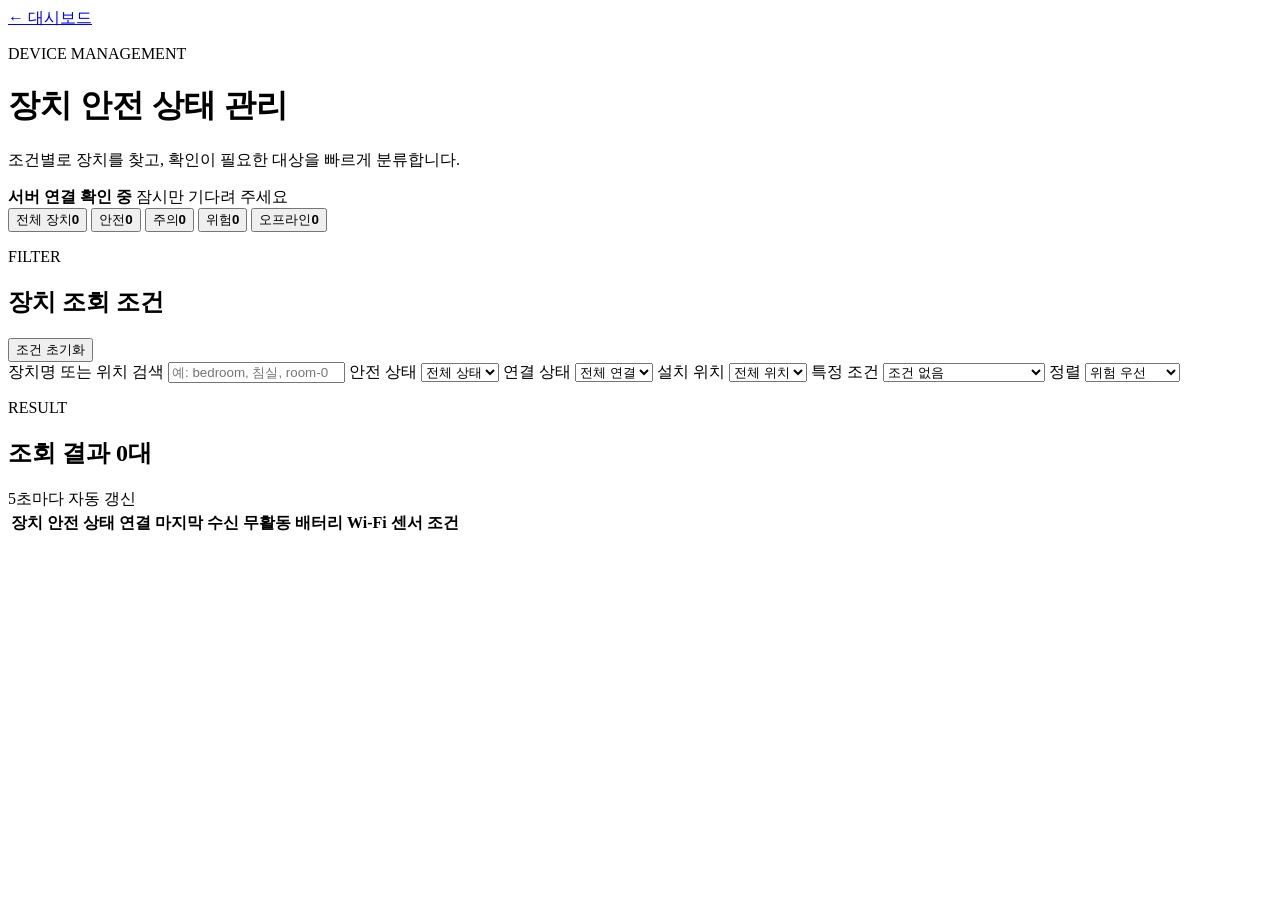
==== app/static/devices.html @ 2fdec6b6 "별도 장치 관리 페이지 추가" ====
<!doctype html>
<html lang="ko">
<head>
  <meta charset="utf-8">
  <meta name="viewport" content="width=device-width, initial-scale=1">
  <meta name="theme-color" content="#123c34">
  <title>장치 관리 | IoT LoneCare</title>
  <link rel="stylesheet" href="/static/style.css">
  <link rel="stylesheet" href="/static/devices.css">
</head>
<body class="devices-page">
  <header class="management-header">
    <div class="management-header-inner">
      <div>
        <a class="back-link" href="/">← 대시보드</a>
        <p class="eyebrow">DEVICE MANAGEMENT</p>
        <h1>장치 안전 상태 관리</h1>
        <p class="subtitle">조건별로 장치를 찾고, 확인이 필요한 대상을 빠르게 분류합니다.</p>
      </div>
      <div class="connection management-connection" role="status" aria-live="polite">
        <span id="connection-dot"></span>
        <div>
          <strong id="connection-text">서버 연결 확인 중</strong>
          <span id="updated-at">잠시만 기다려 주세요</span>
        </div>
      </div>
    </div>
  </header>

  <main class="management-main">
    <section class="management-summary" aria-label="장치 상태 요약">
      <button class="management-stat active" type="button" data-quick-status="all">
        <span>전체 장치</span><strong id="total-count">0</strong>
      </button>
      <button class="management-stat normal" type="button" data-quick-status="normal">
        <span>안전</span><strong id="safe-count">0</strong>
      </button>
      <button class="management-stat warning" type="button" data-quick-status="warning">
        <span>주의</span><strong id="caution-count">0</strong>
      </button>
      <button class="management-stat danger" type="button" data-quick-status="danger">
        <span>위험</span><strong id="risk-count">0</strong>
      </button>
      <button class="management-stat offline" type="button" data-quick-connection="offline">
        <span>오프라인</span><strong id="offline-count">0</strong>
      </button>
    </section>

    <section class="filter-panel" aria-labelledby="filter-title">
      <div class="filter-heading">
        <div>
          <p class="eyebrow">FILTER</p>
          <h2 id="filter-title">장치 조회 조건</h2>
        </div>
        <button id="reset-filters" class="reset-button" type="button">조건 초기화</button>
      </div>
      <div class="filter-grid">
        <label class="search-field">
          <span>장치명 또는 위치 검색</span>
          <input id="search-filter" type="search" placeholder="예: bedroom, 침실, room-001">
        </label>
        <label>
          <span>안전 상태</span>
          <select id="status-filter">
            <option value="all">전체 상태</option>
            <option value="danger">위험만</option>
            <option value="warning">주의만</option>
            <option value="normal">안전만</option>
          </select>
        </label>
        <label>
          <span>연결 상태</span>
          <select id="connection-filter">
            <option value="all">전체 연결</option>
            <option value="online">온라인</option>
            <option value="offline">오프라인</option>
          </select>
        </label>
        <label>
          <span>설치 위치</span>
          <select id="location-filter">
            <option value="all">전체 위치</option>
          </select>
        </label>
        <label>
          <span>특정 조건</span>
          <select id="condition-filter">
            <option value="all">조건 없음</option>
            <option value="pressure">압력 감지 + 움직임 없음</option>
            <option value="low-battery">저배터리 20% 이하</option>
            <option value="no-battery">배터리 정보 없음</option>
            <option value="needs-attention">주의·위험·오프라인</option>
          </select>
        </label>
        <label>
          <span>정렬</span>
          <select id="sort-filter">
            <option value="priority">위험 우선</option>
            <option value="recent">최근 수신 순</option>
            <option value="inactive">무활동 긴 순</option>
            <option value="name">장치명 순</option>
          </select>
        </label>
      </div>
    </section>

    <section class="device-results" aria-labelledby="result-title">
      <div class="result-heading">
        <div>
          <p class="eyebrow">RESULT</p>
          <h2 id="result-title">조회 결과 <span id="result-count">0</span>대</h2>
        </div>
        <span class="refresh-note">5초마다 자동 갱신</span>
      </div>
      <div class="device-table-wrap">
        <table class="device-table">
          <thead>
            <tr>
              <th>장치</th>
              <th>안전 상태</th>
              <th>연결</th>
              <th>마지막 수신</th>
              <th>무활동</th>
              <th>배터리</th>
              <th>Wi-Fi</th>
              <th>센서 조건</th>
            </tr>
          </thead>
          <tbody id="device-table-body"></tbody>
        </table>
        <div id="device-card-list" class="management-card-list"></div>
        <div id="no-results" class="empty-state" hidden>
          <strong>조건에 맞는 장치가 없습니다</strong>
          <p>조회 조건을 변경하거나 초기화해 주세요.</p>
        </div>
      </div>
      <nav id="pagination" class="pagination" aria-label="장치 목록 페이지"></nav>
    </section>
  </main>

  <script src="/static/devices.js"></script>
</body>
</html>
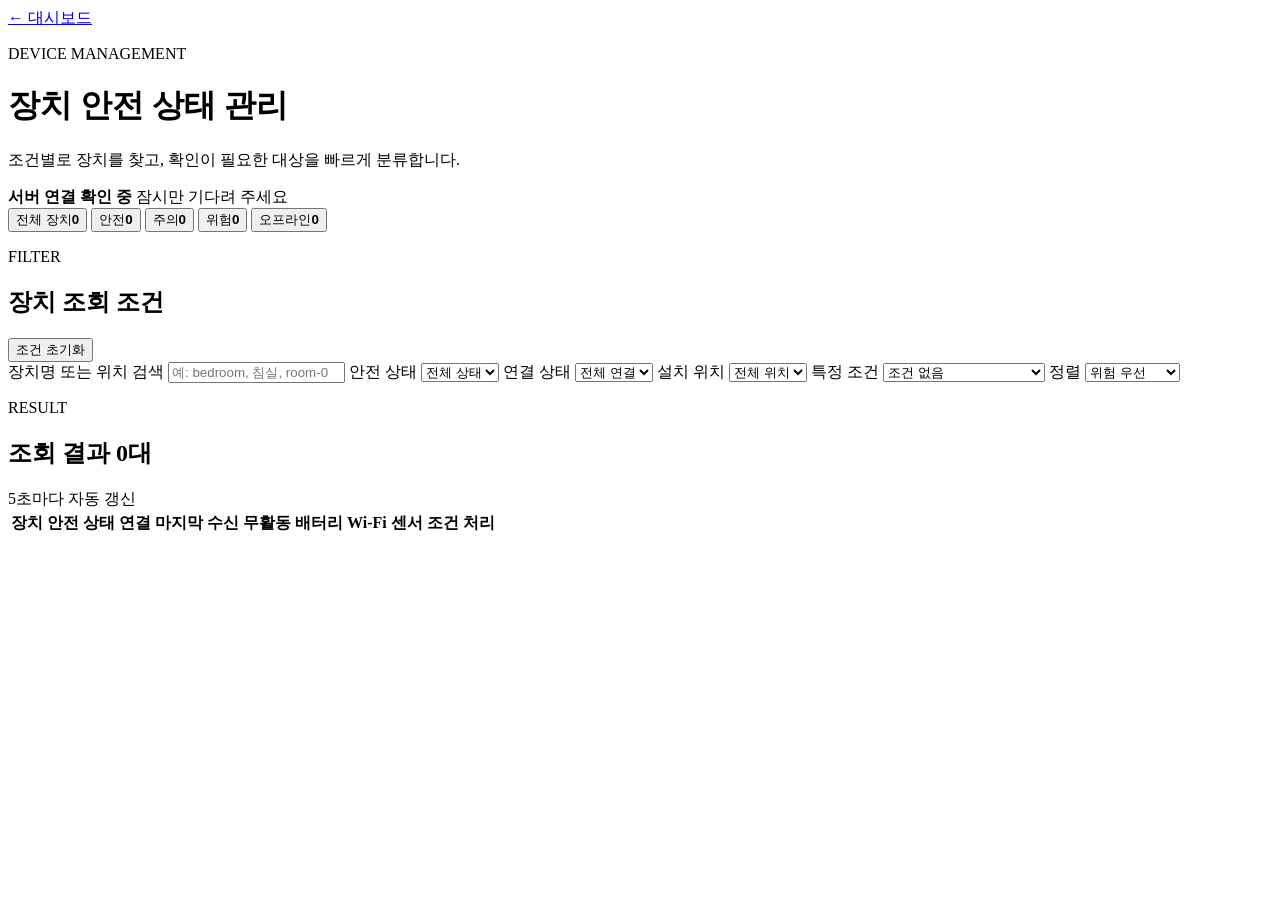
==== commit 00239d32: "UI 최적화" ====
--- a/app/static/devices.html
+++ b/app/static/devices.html
@@ -124,6 +124,7 @@
               <th>배터리</th>
               <th>Wi-Fi</th>
               <th>센서 조건</th>
+              <th>처리</th>
             </tr>
           </thead>
           <tbody id="device-table-body"></tbody>
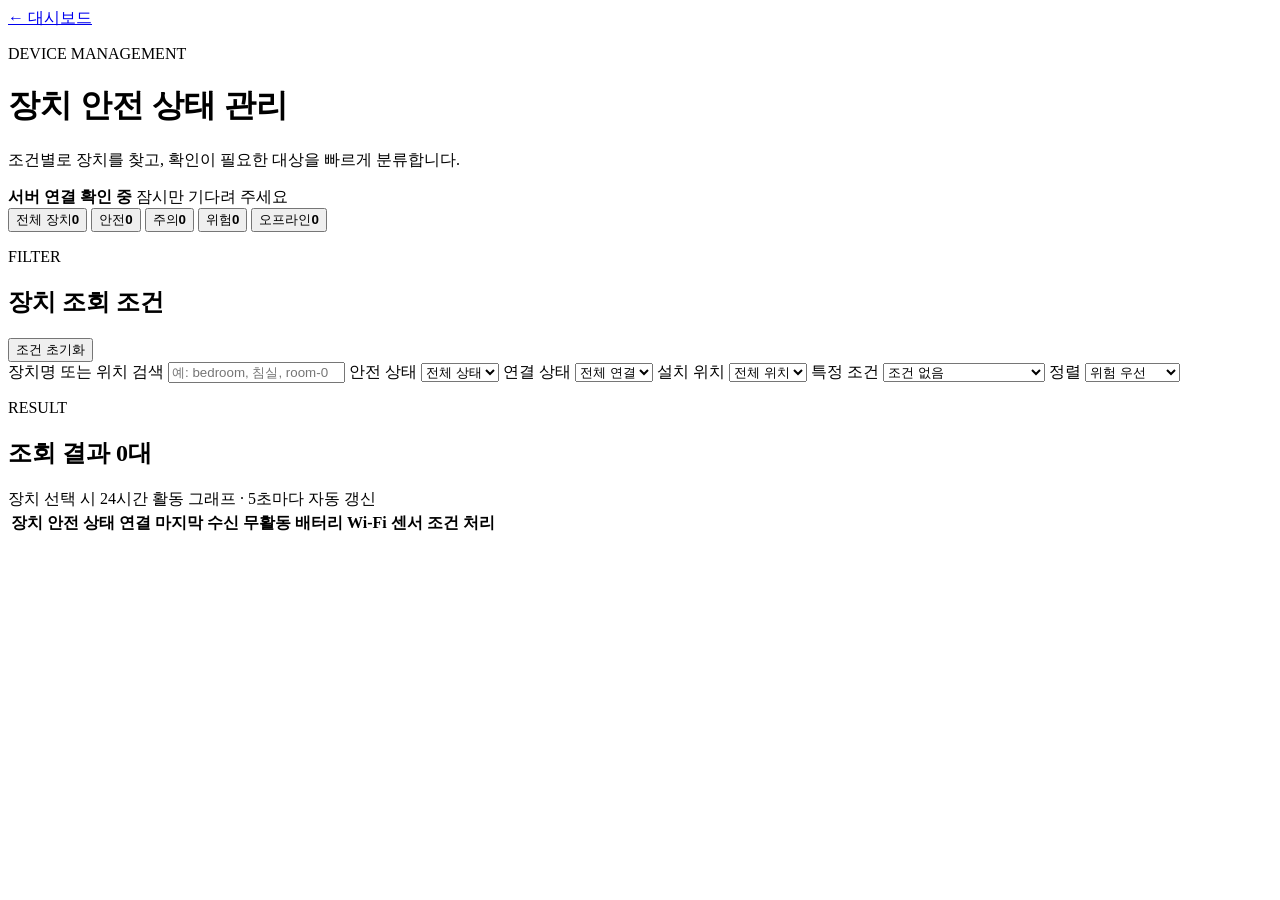
==== commit 525b7a70: "꺾은선 그래프 구현" ====
--- a/app/static/devices.html
+++ b/app/static/devices.html
@@ -110,7 +110,7 @@
           <p class="eyebrow">RESULT</p>
           <h2 id="result-title">조회 결과 <span id="result-count">0</span>대</h2>
         </div>
-        <span class="refresh-note">5초마다 자동 갱신</span>
+        <span class="refresh-note">장치 선택 시 24시간 활동 그래프 · 5초마다 자동 갱신</span>
       </div>
       <div class="device-table-wrap">
         <table class="device-table">
@@ -139,6 +139,26 @@
     </section>
   </main>
 
+  <dialog id="device-activity-dialog" class="device-activity-dialog" aria-labelledby="activity-dialog-title">
+    <div class="activity-dialog-panel">
+      <header class="activity-dialog-header">
+        <div>
+          <p class="eyebrow">ACTIVITY DETAIL</p>
+          <h2 id="activity-dialog-title">24시간 활동 감지</h2>
+          <p id="activity-dialog-device" class="activity-dialog-device"></p>
+        </div>
+        <button class="activity-dialog-close" type="button" data-close-activity aria-label="활동 그래프 닫기">×</button>
+      </header>
+      <div id="device-activity-chart" class="device-activity-chart">
+        <div class="activity-chart-message">활동 데이터를 불러오는 중입니다.</div>
+      </div>
+      <div class="activity-dialog-legend">
+        <span><i></i>시간당 활동 감지 건수</span>
+        <span>최근 24시간 · 1시간 단위</span>
+      </div>
+    </div>
+  </dialog>
+
   <script src="/static/devices.js"></script>
 </body>
 </html>
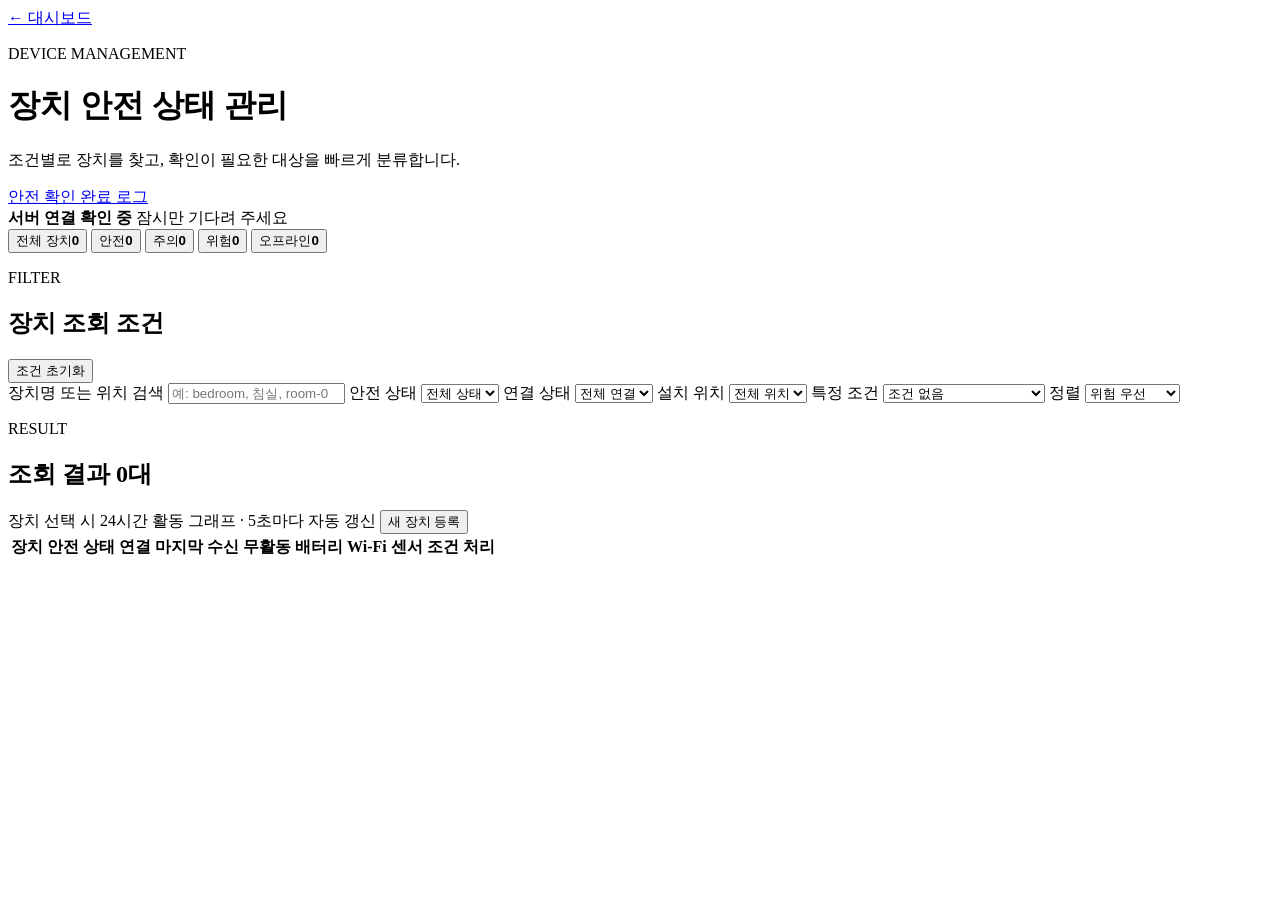
==== commit 3ab9e2a2: "이제 센서류만 끝내자...." ====
--- a/app/static/devices.html
+++ b/app/static/devices.html
@@ -17,11 +17,16 @@
         <h1>장치 안전 상태 관리</h1>
         <p class="subtitle">조건별로 장치를 찾고, 확인이 필요한 대상을 빠르게 분류합니다.</p>
       </div>
-      <div class="connection management-connection" role="status" aria-live="polite">
-        <span id="connection-dot"></span>
-        <div>
-          <strong id="connection-text">서버 연결 확인 중</strong>
-          <span id="updated-at">잠시만 기다려 주세요</span>
+      <div class="management-header-actions">
+        <nav class="management-nav" aria-label="관리 메뉴">
+          <a href="/resolutions">안전 확인 완료 로그</a>
+        </nav>
+        <div class="connection management-connection" role="status" aria-live="polite">
+          <span id="connection-dot"></span>
+          <div>
+            <strong id="connection-text">서버 연결 확인 중</strong>
+            <span id="updated-at">잠시만 기다려 주세요</span>
+          </div>
         </div>
       </div>
     </div>
@@ -110,8 +115,12 @@
           <p class="eyebrow">RESULT</p>
           <h2 id="result-title">조회 결과 <span id="result-count">0</span>대</h2>
         </div>
-        <span class="refresh-note">장치 선택 시 24시간 활동 그래프 · 5초마다 자동 갱신</span>
-      </div>
+        <div class="result-actions">
+          <span class="refresh-note">장치 선택 시 24시간 활동 그래프 · 5초마다 자동 갱신</span>
+          <button id="create-device-button" class="primary-management-button" type="button">새 장치 등록</button>
+        </div>
+      </div>
+      <div id="recent-resolution-list" class="recent-resolution-list" hidden></div>
       <div class="device-table-wrap">
         <table class="device-table">
           <thead>
@@ -152,6 +161,17 @@
       <div id="device-activity-chart" class="device-activity-chart">
         <div class="activity-chart-message">활동 데이터를 불러오는 중입니다.</div>
       </div>
+      <section id="device-safety-context" class="device-safety-context">
+        <div class="activity-chart-message compact">안전 확인 상태를 불러오는 중입니다.</div>
+      </section>
+      <button id="activity-contact-button" class="activity-contact-button" type="button">
+        <span class="activity-contact-icon" aria-hidden="true">☎</span>
+        <span class="activity-contact-body">
+          <strong>보호자 / 담당자 연락처 관리</strong>
+          <small>긴급 연락 순서와 담당자 정보를 확인하고 수정합니다.</small>
+        </span>
+        <span class="activity-contact-arrow" aria-hidden="true">→</span>
+      </button>
       <div class="activity-dialog-legend">
         <span><i></i>시간당 활동 감지 건수</span>
         <span>최근 24시간 · 1시간 단위</span>
@@ -159,6 +179,157 @@
     </div>
   </dialog>
 
+  <dialog id="safety-resolution-dialog" class="safety-resolution-dialog" aria-labelledby="resolution-dialog-title">
+    <form id="safety-resolution-form" class="resolution-dialog-panel">
+      <header class="activity-dialog-header">
+        <div>
+          <p class="eyebrow">SAFETY CONFIRMATION</p>
+          <h2 id="resolution-dialog-title">안전 확인 완료 처리</h2>
+          <p id="resolution-dialog-device" class="activity-dialog-device"></p>
+        </div>
+        <button class="activity-dialog-close" type="button" data-close-resolution aria-label="안전 확인 창 닫기">×</button>
+      </header>
+
+      <section class="resolution-reason-section">
+        <h3>왜 안전 확인이 필요했나요?</h3>
+        <div id="resolution-reason-list" class="safety-reason-list">
+          <div class="activity-chart-message compact">미확인 원인을 불러오는 중입니다.</div>
+        </div>
+      </section>
+
+      <fieldset class="resolution-methods">
+        <legend>어떤 방식으로 안전을 확인했나요?</legend>
+        <label>
+          <input type="radio" name="resolution_method" value="in_person" checked>
+          <span><strong>현장 방문</strong><small>직접 방문하여 상태를 확인했습니다.</small></span>
+        </label>
+        <label>
+          <input type="radio" name="resolution_method" value="phone_call">
+          <span><strong>전화 통화</strong><small>본인과 통화하여 안전을 확인했습니다.</small></span>
+        </label>
+        <label>
+          <input type="radio" name="resolution_method" value="caregiver_contact">
+          <span><strong>보호자 확인</strong><small>보호자 또는 담당자에게 확인했습니다.</small></span>
+        </label>
+        <label>
+          <input type="radio" name="resolution_method" value="sensor_check">
+          <span><strong>센서 점검</strong><small>센서 연결과 측정 상태를 점검했습니다.</small></span>
+        </label>
+        <label>
+          <input type="radio" name="resolution_method" value="false_alarm">
+          <span><strong>오탐 처리</strong><small>환경이나 센서 조건에 따른 오탐으로 판단했습니다.</small></span>
+        </label>
+        <label>
+          <input type="radio" name="resolution_method" value="other">
+          <span><strong>기타</strong><small>목록에 없는 해결 방식을 직접 입력합니다.</small></span>
+        </label>
+      </fieldset>
+      <label id="resolution-other-field" class="resolution-other-field" hidden>
+        <span>기타 해결 방식</span>
+        <textarea id="resolution-other-detail" name="resolution_detail" maxlength="500" placeholder="어떤 방식으로 안전을 확인했는지 입력해 주세요."></textarea>
+      </label>
+
+      <div class="resolution-dialog-actions">
+        <button class="resolution-cancel" type="button" data-close-resolution>취소</button>
+        <button id="submit-resolution" class="resolution-submit" type="submit">안전 확인 완료</button>
+      </div>
+    </form>
+  </dialog>
+
+  <dialog id="device-editor-dialog" class="management-dialog" aria-labelledby="device-editor-title">
+    <form id="device-editor-form" class="management-dialog-panel">
+      <header class="activity-dialog-header">
+        <div>
+          <p class="eyebrow">DEVICE SETUP</p>
+          <h2 id="device-editor-title">새 장치 등록</h2>
+          <p class="activity-dialog-device">설치 정보와 센서 구성을 등록합니다.</p>
+        </div>
+        <button class="activity-dialog-close" type="button" data-close-device-editor aria-label="장치 편집 창 닫기">×</button>
+      </header>
+      <div class="management-form-grid">
+        <label><span>장치 ID</span><input id="device-id-input" name="device_id" required maxlength="100" placeholder="예: LC-ROOM-301"></label>
+        <label><span>장치 이름</span><input name="name" required maxlength="100" placeholder="예: 라온채-301호"></label>
+        <label><span>설치 위치</span><input name="location" required maxlength="100" placeholder="예: 라온채 3층"></label>
+        <label><span>방 이름</span><input name="room_name" required maxlength="100" placeholder="예: 301호 거실"></label>
+        <label><span>위험 기준 선택</span>
+          <select name="risk_profile">
+            <option value="default">기본 기준</option>
+            <option value="sensitive">민감 기준</option>
+            <option value="relaxed">완화 기준</option>
+          </select>
+        </label>
+      </div>
+      <fieldset class="sensor-type-fieldset">
+        <legend>센서 종류</legend>
+        <label><input type="checkbox" name="sensor_types" value="pir" checked> PIR 움직임 센서</label>
+        <label><input type="checkbox" name="sensor_types" value="pressure" checked> 압력 센서</label>
+        <label><input type="checkbox" name="sensor_types" value="battery" checked> 배터리 센서</label>
+        <label><input type="checkbox" name="sensor_types" value="wifi" checked> Wi-Fi 상태 센서</label>
+      </fieldset>
+      <div class="management-form-grid linked-contact-fields">
+        <label><span>보호자 연결</span><input name="guardian_name" maxlength="100" placeholder="보호자 이름"></label>
+        <label><span>보호자 연락처</span><input name="guardian_phone" maxlength="30" placeholder="010-0000-0000"></label>
+        <label><span>담당자 연결</span><input name="worker_name" maxlength="100" placeholder="담당 복지사 이름"></label>
+        <label><span>담당자 연락처</span><input name="worker_phone" maxlength="30" placeholder="010-0000-0000"></label>
+      </div>
+      <p id="device-editor-error" class="management-form-error" hidden></p>
+      <div class="resolution-dialog-actions">
+        <button class="resolution-cancel" type="button" data-close-device-editor>취소</button>
+        <button id="device-editor-submit" class="resolution-submit" type="submit">장치 저장</button>
+      </div>
+    </form>
+  </dialog>
+
+  <dialog id="contact-dialog" class="management-dialog" aria-labelledby="contact-dialog-title">
+    <form id="contact-form" class="management-dialog-panel">
+      <header class="activity-dialog-header">
+        <div>
+          <p class="eyebrow">CONTACT MANAGEMENT</p>
+          <h2 id="contact-dialog-title">보호자 / 담당자 연락처 관리</h2>
+          <p id="contact-dialog-device" class="activity-dialog-device"></p>
+        </div>
+        <button class="activity-dialog-close" type="button" data-close-contact aria-label="연락처 관리 창 닫기">×</button>
+      </header>
+      <div class="management-form-grid contact-form-grid">
+        <label><span>보호자 이름</span><input name="guardian_name" maxlength="100"></label>
+        <label><span>보호자 전화번호</span><input name="guardian_phone" maxlength="30"></label>
+        <label><span>관계</span><input name="guardian_relation" maxlength="50" placeholder="예: 자녀"></label>
+        <label><span>담당 복지사 이름</span><input name="worker_name" maxlength="100"></label>
+        <label><span>담당 복지사 연락처</span><input name="worker_phone" maxlength="30"></label>
+        <label><span>긴급 연락 우선순위</span>
+          <select name="emergency_priority">
+            <option value="guardian_first">보호자 우선</option>
+            <option value="worker_first">담당 복지사 우선</option>
+            <option value="center_first">관리센터 우선</option>
+          </select>
+        </label>
+        <label class="wide-field"><span>관리센터 연락처</span><input name="center_phone" maxlength="30"></label>
+      </div>
+      <section id="contact-priority-preview" class="contact-priority-preview"></section>
+      <p id="contact-form-error" class="management-form-error" hidden></p>
+      <div class="resolution-dialog-actions">
+        <button class="resolution-cancel" type="button" data-close-contact>취소</button>
+        <button class="resolution-submit" type="submit">연락처 저장</button>
+      </div>
+    </form>
+  </dialog>
+
+  <dialog id="workflow-dialog" class="management-dialog workflow-dialog" aria-labelledby="workflow-dialog-title">
+    <div class="management-dialog-panel">
+      <header class="activity-dialog-header">
+        <div>
+          <p class="eyebrow">RESPONSE WORKFLOW</p>
+          <h2 id="workflow-dialog-title">위험 알림 대응 절차</h2>
+          <p id="workflow-dialog-device" class="activity-dialog-device"></p>
+        </div>
+        <button class="activity-dialog-close" type="button" data-close-workflow aria-label="대응 절차 창 닫기">×</button>
+      </header>
+      <div id="workflow-content" class="workflow-content">
+        <div class="activity-chart-message compact">처리 단계를 불러오는 중입니다.</div>
+      </div>
+    </div>
+  </dialog>
+
   <script src="/static/devices.js"></script>
 </body>
 </html>
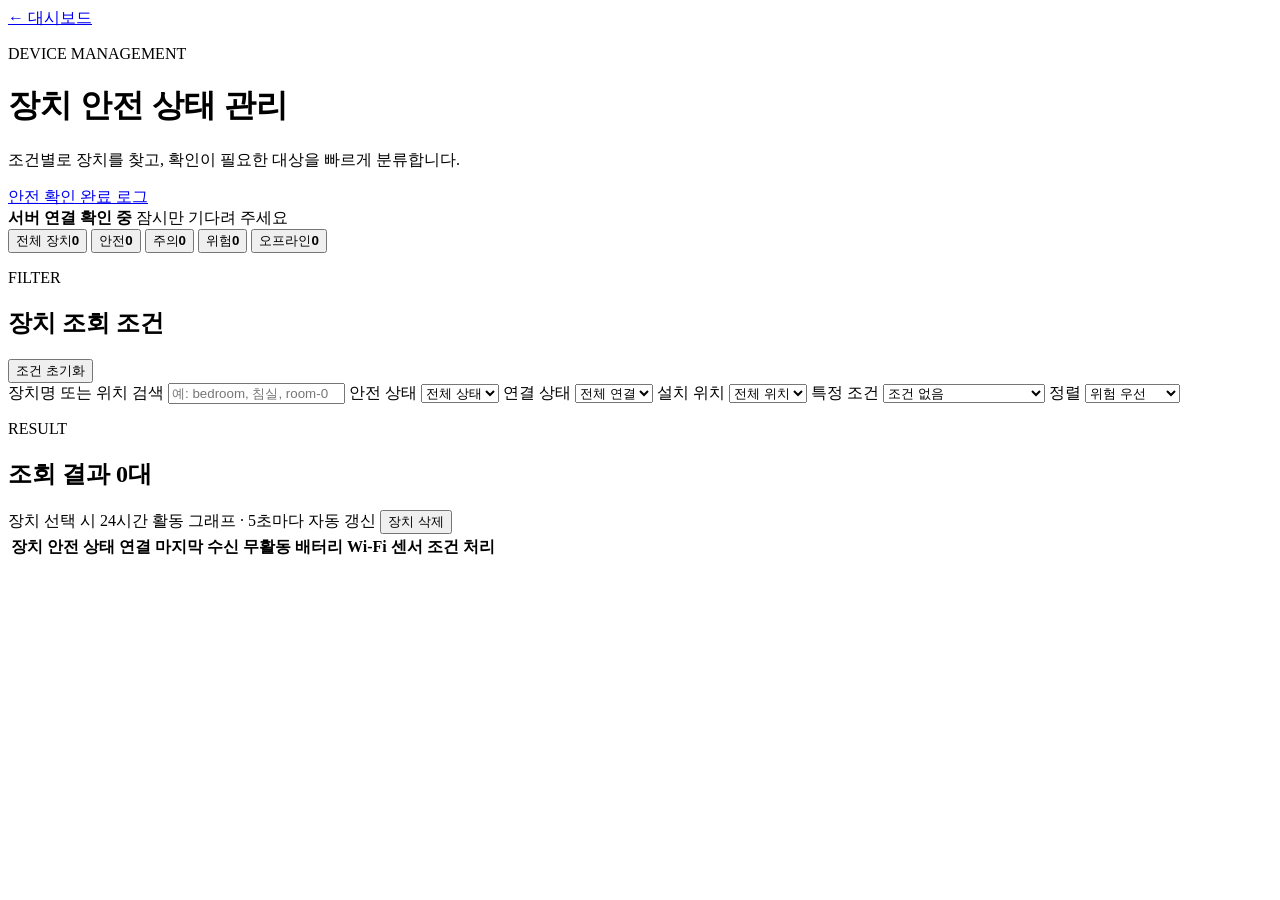
==== commit 5eb39127: "영역전개 [자폐원돈과제제출]" ====
--- a/app/static/devices.html
+++ b/app/static/devices.html
@@ -91,7 +91,7 @@
           <span>특정 조건</span>
           <select id="condition-filter">
             <option value="all">조건 없음</option>
-            <option value="pressure">압력 감지 + 움직임 없음</option>
+            <option value="pressure">침대 사용 + 사람 미감지</option>
             <option value="low-battery">저배터리 20% 이하</option>
             <option value="no-battery">배터리 정보 없음</option>
             <option value="needs-attention">주의·위험·오프라인</option>
@@ -116,8 +116,8 @@
           <h2 id="result-title">조회 결과 <span id="result-count">0</span>대</h2>
         </div>
         <div class="result-actions">
-          <span class="refresh-note">장치 선택 시 24시간 활동 그래프 · 5초마다 자동 갱신</span>
-          <button id="create-device-button" class="primary-management-button" type="button">새 장치 등록</button>
+          <span id="result-guide" class="refresh-note">장치 선택 시 24시간 활동 그래프 · 5초마다 자동 갱신</span>
+          <button id="delete-selected-device" class="delete-selected-device" type="button">장치 삭제</button>
         </div>
       </div>
       <div id="recent-resolution-list" class="recent-resolution-list" hidden></div>
